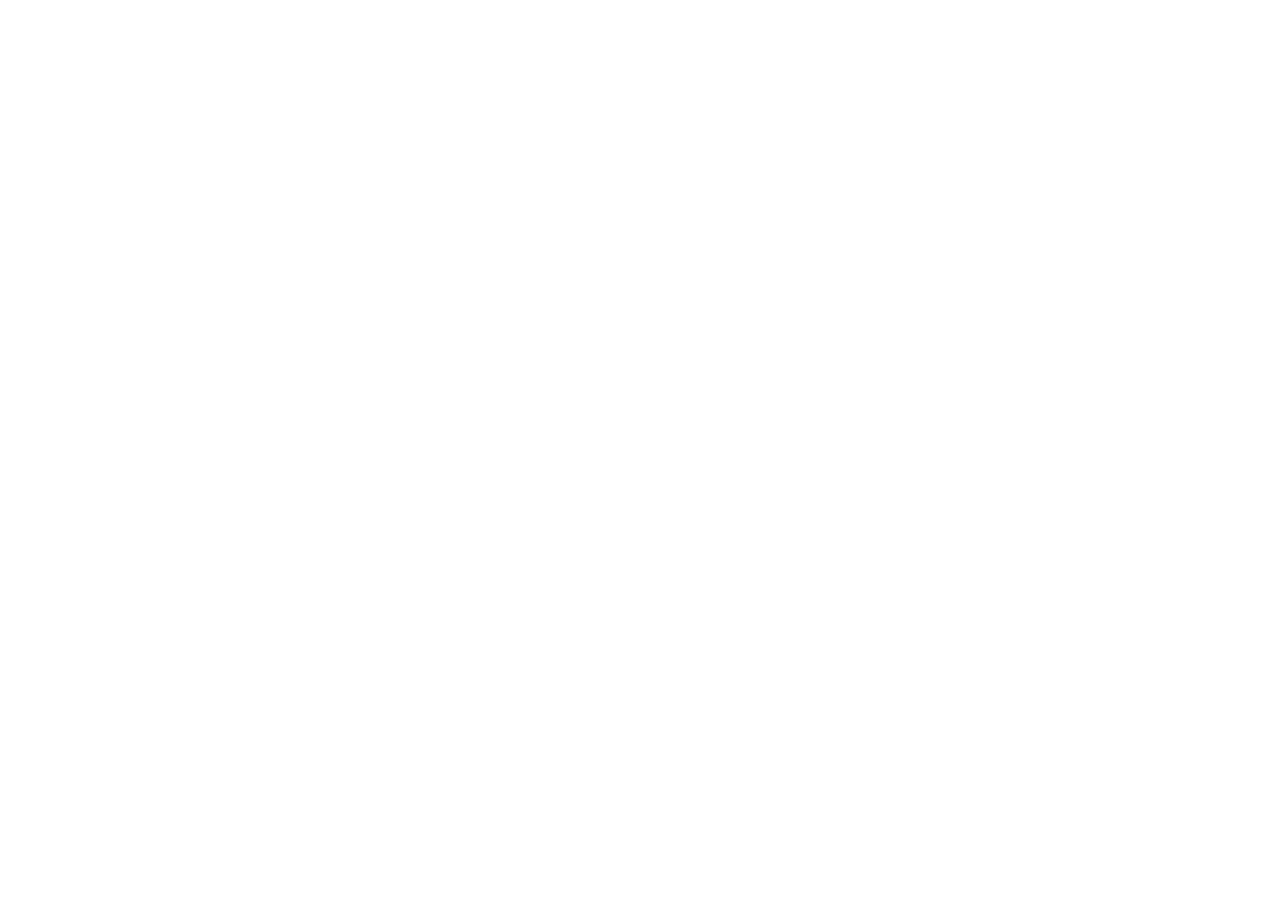
==== contact.html @ 3e65cb43 "Adding navbar, footer and bio picture" ====
<!DOCTYPE html>
<html lang="en">
<head>
    <meta charset="UTF-8">
    <meta name="viewport" content="width=device-width, initial-scale=1.0">
    <title>Document</title>
</head>
<body>

    
    
</body>
</html>
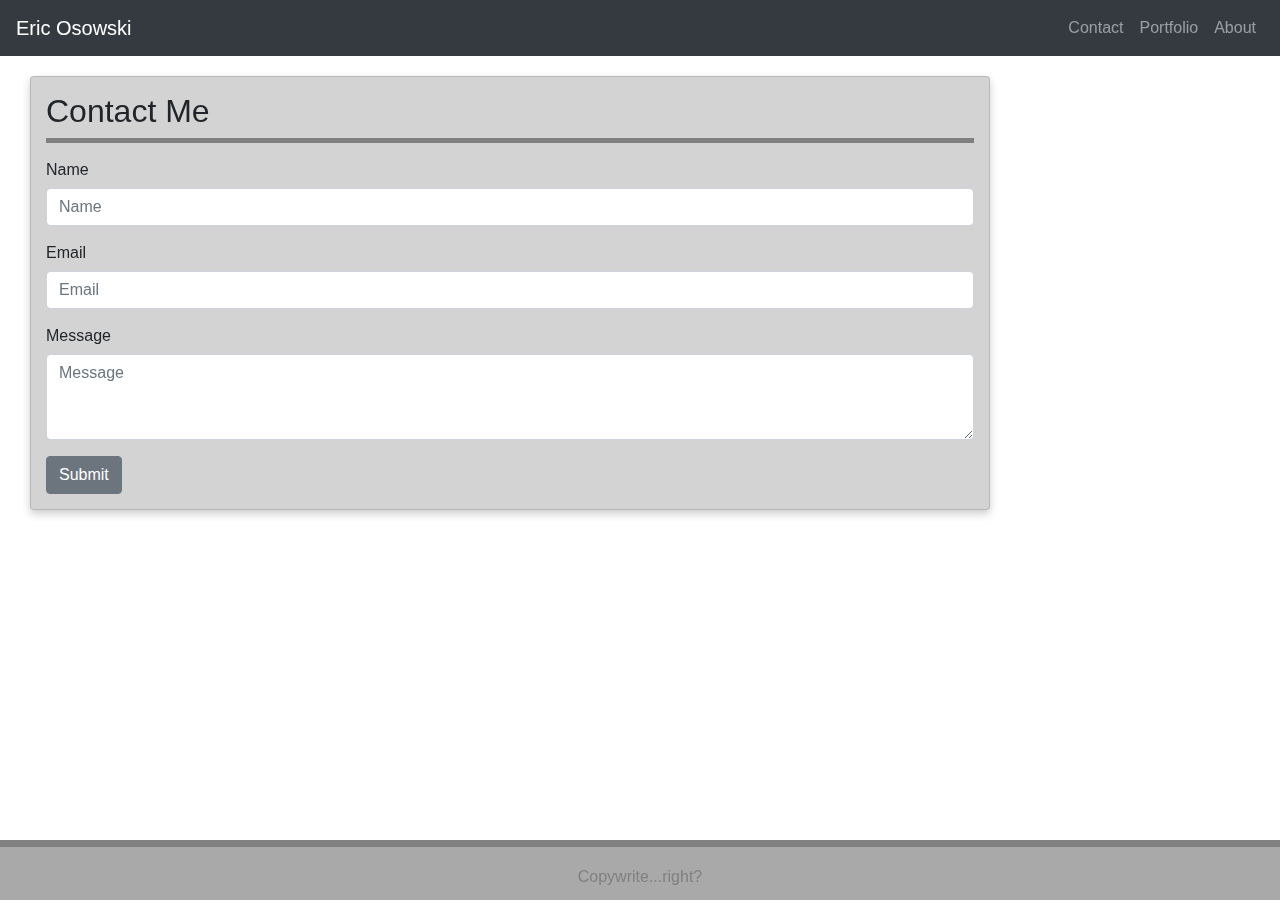
==== commit 907fbc5a: "Added responsive portfolio and contact page. Added sticky footer" ====
--- a/contact.html
+++ b/contact.html
@@ -3,11 +3,85 @@
 <head>
     <meta charset="UTF-8">
     <meta name="viewport" content="width=device-width, initial-scale=1.0">
-    <title>Document</title>
+    <link rel="stylesheet" href="https://stackpath.bootstrapcdn.com/bootstrap/4.3.1/css/bootstrap.min.css" integrity="sha384-ggOyR0iXCbMQv3Xipma34MD+dH/1fQ784/j6cY/iJTQUOhcWr7x9JvoRxT2MZw1T" crossorigin="anonymous">
+    <script src="https://code.jquery.com/jquery-3.3.1.slim.min.js" integrity="sha384-q8i/X+965DzO0rT7abK41JStQIAqVgRVzpbzo5smXKp4YfRvH+8abtTE1Pi6jizo" crossorigin="anonymous"></script>
+    <script src="https://cdnjs.cloudflare.com/ajax/libs/popper.js/1.14.7/umd/popper.min.js" integrity="sha384-UO2eT0CpHqdSJQ6hJty5KVphtPhzWj9WO1clHTMGa3JDZwrnQq4sF86dIHNDz0W1" crossorigin="anonymous"></script>
+    <script src="https://stackpath.bootstrapcdn.com/bootstrap/4.3.1/js/bootstrap.min.js" integrity="sha384-JjSmVgyd0p3pXB1rRibZUAYoIIy6OrQ6VrjIEaFf/nJGzIxFDsf4x0xIM+B07jRM" crossorigin="anonymous"></script>
+    <link rel="stylesheet" href="style.css">
+    <title>Eric Osowski</title>
 </head>
+
 <body>
+    <div class="content">
+        <background class="background"></background>
+        <!-- Nav bar at top with L justified header and R justified links -->
+        <nav class="navbar navbar-dark navbar-expand-md bg-dark justify-content-center">
+            <header class="navbar-brand d-flex w-50 mr-auto">Eric Osowski</header>
+            <button class="navbar-toggler" type="button" data-toggle="collapse" data-target="#collapsingNavbar3">
+                <span class="navbar-toggler-icon"></span>
+            </button>
+            <div class="navbar-collapse collapse w-100" id="collapsingNavbar3">
+                <ul class="nav navbar-nav ml-auto w-100 justify-content-end">
+                    <li class="nav-item">
+                        <a class="nav-link" href="contact.html">Contact</a>
+                    </li>
+                    <li class="nav-item">
+                        <a class="nav-link" href="portfolio.html">Portfolio</a>
+                    </li>
+                    <li class="nav-item">
+                        <a class="nav-link" href="index.html">About</a>
+                    </li>
+                </ul>
+            </div>
+        </nav>
 
-    
-    
+        <div class="container card">
+            <div class="content-padding">
+                <div class="row heading-underline">
+                <h2 id="about">Contact Me</h2>
+                </div>
+            </div>
+            <div class="row">
+                <div class="col short-col">
+                    <p>
+                        Name
+                    </p>
+                </div>
+            </div>
+            <div class="row">
+                <div class="col contact-content-padding">
+                    <input type="text" class="form-control" placeholder="Name">
+                </div>
+            </div>
+            <div class="row">
+                <div class="col short-col">
+                    <p>
+                        Email
+                    </p>
+                </div>
+            </div>
+            <div class="row">
+                <div class="col contact-content-padding">
+                    <input type="text" class="form-control" placeholder="Email">
+                </div>
+            </div>
+            <div class="row">
+                <div class="col short-col">
+                    <label for="comment">Message</label>
+                </div>
+            </div>
+            <div class="row">
+                <div class="col contact-content-padding">
+                    <div class="form-group">
+                        <textarea class="form-control" rows="3" id="comment" placeholder="Message"></textarea>
+                    </div>
+                    <button type="button" class="btn btn-secondary">Submit</button>
+                </div>
+            </div>
+        </div>
+        
+    </div>
+
+<footer class="footer">Copywrite...right?</footer>
 </body>
 </html>--- a/style.css
+++ b/style.css
@@ -0,0 +1,156 @@
+.navbar {
+    position: top;
+    width: 100%;
+}
+
+.header {
+    /* TODO - find a good font for name */
+    font: lucida;
+    font-weight: bolder;
+    color: white;
+
+}
+
+.background
+{
+    height: 100%;
+    width: 100%;
+    background-image: url("assets/abstract-background.jpg");
+    background-size: cover;
+    overflow: hidden;
+    size: 100vw;
+    position: fixed;
+    z-index: -1;
+    background-attachment: fixed;
+    background-position: center;
+    background-repeat: no-repeat;
+}
+
+body {
+    font-family: Arial, Helvetica, sans-serif;
+    margin: 0;
+  }
+
+  html {
+    box-sizing: border-box;
+  }
+
+
+  *, *:before, *:after {
+    box-sizing: inherit;
+  }
+
+  .column {
+    float: left;
+    width: flex;
+    margin-bottom: 16px;
+    padding: 0 8px;
+  }
+
+  .card {
+    box-shadow: 0 4px 8px 0 rgba(0, 0, 0, 0.2);
+    margin: 20px 80px 20px 30px;
+    background-color: lightgray;
+    border: 0px, 0px, 10px, 0px;
+  }
+
+  .about-section {
+    padding: 50px;
+    text-align: left;
+    background-color: #474e5d;
+    color: white;
+  }
+
+  .container {
+    padding: 0 16px 0 16px;
+  }
+
+  .container::after, .row::after {
+    content: "";
+    clear: both;
+    display: table;
+  }
+
+  @media screen and (max-width: 650px) {
+    .column {
+      width: 100%;
+      display: block;
+    }
+  }
+
+
+ img.wrap {
+    float: left;
+    max-width: 40%;
+    min-width: 25%;
+    border-radius: 10px;
+    margin-right: 14px;
+ }
+
+  #photoContainer {
+    margin-right: 14px;
+    margin-bottom:14px;
+    float: left;
+    max-width: 30%;
+    min-width: 5%;
+    margin-bottom: 5px;
+    max-height: max-content;
+  }
+
+  .footer {
+    position: bottom;
+    bottom: 0px;
+    width: 100%;
+    height: 60px; 
+    line-height: 60px; 
+    background-color: darkgrey;
+    border-top-style: solid;
+    border-top-color: grey;
+    border-width: 7px;
+    flex-shrink: 0;
+    text-align: center;
+    color: grey;
+  }
+
+  .container {
+    width: auto;
+    padding: 0 15px;
+    max-width: 75%;
+  }
+  
+  .content-padding{
+    padding: 15px;
+  }
+
+  html, body {
+    height: 100%;
+  }
+  body {
+    display: flex;
+    flex-direction: column;
+  }
+  .content {
+    flex: 1 0 auto;
+  }
+
+  .portfolio-item {
+    width: 350px;
+    height: 350px;
+    background-color: darkgrey;
+    margin-bottom: 30px;
+    display: block;
+  }
+
+  .heading-underline {
+    border-bottom-style: solid;
+    border-bottom-color: grey;
+    border-bottom-width: 5px;
+  }
+
+  .short-col {
+      max-height: 30px;
+  }
+
+  .contact-content-padding {
+      padding: 0px 15px 15px 15px;
+  }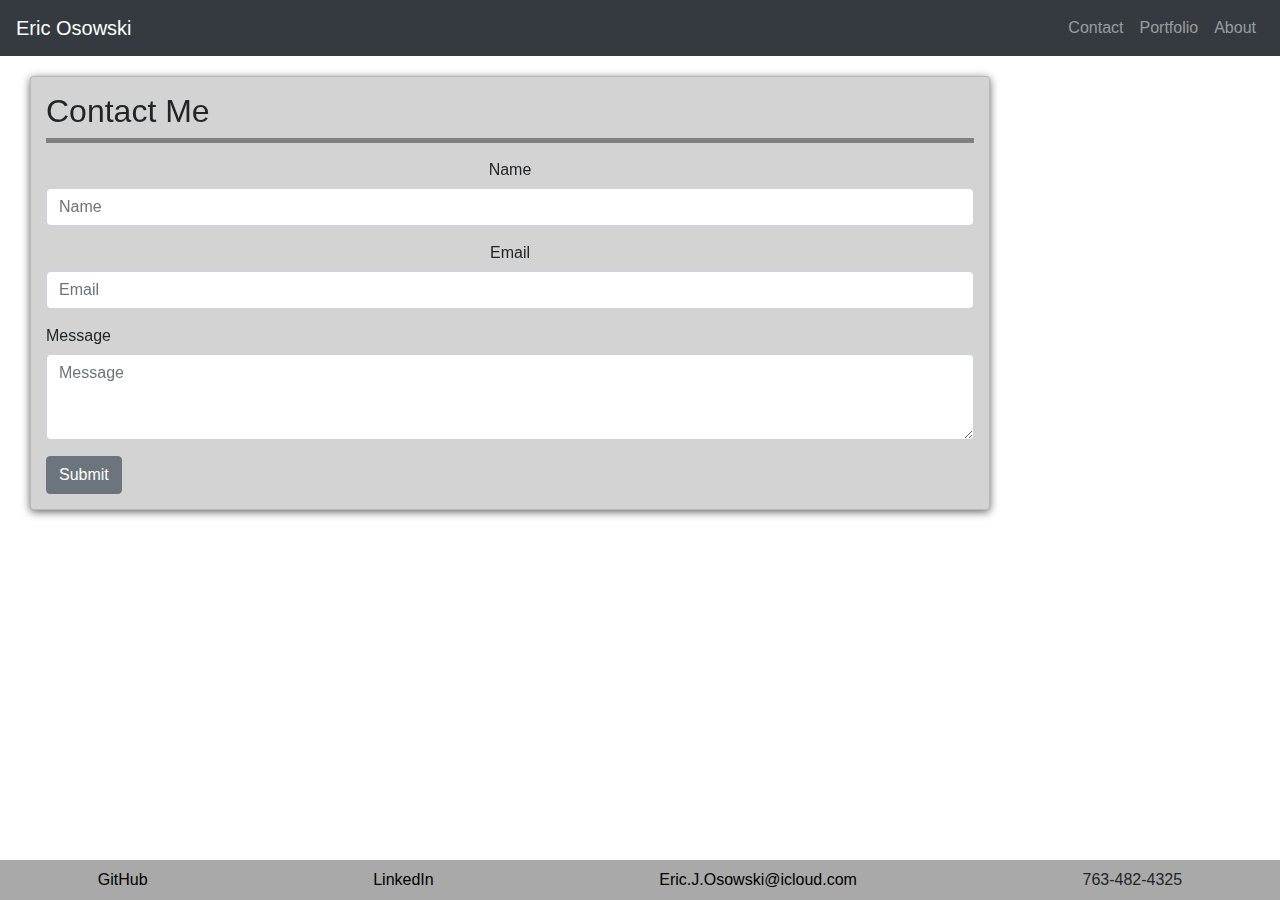
==== commit 5776bdd7: "added portfolio screenshots" ====
--- a/contact.html
+++ b/contact.html
@@ -7,7 +7,7 @@
     <script src="https://code.jquery.com/jquery-3.3.1.slim.min.js" integrity="sha384-q8i/X+965DzO0rT7abK41JStQIAqVgRVzpbzo5smXKp4YfRvH+8abtTE1Pi6jizo" crossorigin="anonymous"></script>
     <script src="https://cdnjs.cloudflare.com/ajax/libs/popper.js/1.14.7/umd/popper.min.js" integrity="sha384-UO2eT0CpHqdSJQ6hJty5KVphtPhzWj9WO1clHTMGa3JDZwrnQq4sF86dIHNDz0W1" crossorigin="anonymous"></script>
     <script src="https://stackpath.bootstrapcdn.com/bootstrap/4.3.1/js/bootstrap.min.js" integrity="sha384-JjSmVgyd0p3pXB1rRibZUAYoIIy6OrQ6VrjIEaFf/nJGzIxFDsf4x0xIM+B07jRM" crossorigin="anonymous"></script>
-    <link rel="stylesheet" href="style.css">
+    <link rel="stylesheet" href="./styles/style.css">
     <title>Eric Osowski</title>
 </head>
 
@@ -82,6 +82,21 @@
         
     </div>
 
-<footer class="footer">Copywrite...right?</footer>
+    <footer class="footer">
+        <div  class="row" id="footer-row">
+            <div class="footer-text">
+                <a href="https://github.com/EricJamesOsowski">GitHub</a>
+            </div>
+            <div class="footer-text">
+                <a href="https://www.linkedin.com/in/eric-osowski-155716137/">LinkedIn</a>
+            </div>
+            <div class="footer-text">
+                <a href="mailto:eric.j.osowski@icloud.com">Eric.J.Osowski@icloud.com</a>
+            </div>
+            <div class="footer-text">
+                <a href="#"></a>763-482-4325</a>
+            </div>
+        </div>
+    </footer>
 </body>
 </html>--- a/styles/style.css
+++ b/styles/style.css
@@ -0,0 +1,208 @@
+.navbar {
+    position: top;
+    width: 100%;
+}
+
+.header {
+    /* TODO - find a good font for name */
+    font: lucida;
+    font-weight: bolder;
+    color: white;
+
+}
+
+p {
+  text-align: center;
+  padding: 0 20px;
+}
+
+.background
+{
+    height: 100%;
+    width: 100%;
+    background-image: url("../assets/abstract-background.jpg");
+    background-size: cover;
+    overflow: hidden;
+    size: 100vw;
+    position: fixed;
+    z-index: -1;
+    background-attachment: fixed;
+    background-position: center;
+    background-repeat: no-repeat;
+}
+
+body {
+    font-family: Arial, Helvetica, sans-serif;
+    margin-bottom: 40px;
+  }
+
+  html {
+    box-sizing: border-box;
+  }
+
+
+  *, *:before, *:after {
+    box-sizing: inherit;
+  }
+
+  .column {
+    float: left;
+    width: flex;
+    margin-bottom: 16px;
+    padding: 0 8px;
+  }
+
+  .card {
+    box-shadow: 0 4px 8px 0 rgba(0, 0, 0, 0.2);
+    margin: 20px 80px 20px 30px;
+    background-color: lightgray;
+    border: 0px, 0px, 10px, 0px;
+    -webkit-box-shadow: 0px 2px 9px 0px rgba(0,0,0,0.61);
+    -moz-box-shadow: 0px 2px 9px 0px rgba(0,0,0,0.61);
+    box-shadow: 0px 2px 9px 0px rgba(0,0,0,0.61);
+  }
+
+  .about-section {
+    padding: 50px;
+    text-align: left;
+    background-color: #474e5d;
+    color: white;
+  }
+
+  .container {
+    padding: 0 16px 0 16px;
+  }
+
+  .container::after, .row::after {
+    content: "";
+    clear: both;
+    display: table;
+  }
+
+  @media screen and (max-width: 650px) {
+    .column {
+      width: 100%;
+      display: block;
+    }
+  }
+
+
+ img.wrap {
+    float: left;
+    max-width: 40%;
+    min-width: 25%;
+    border-radius: 10px;
+    margin-right: 14px;
+ }
+
+  #photoContainer {
+    margin-right: 14px;
+    margin-bottom:14px;
+    float: left;
+    max-width: 30%;
+    min-width: 5%;
+    margin-bottom: 5px;
+    max-height: max-content;
+  }
+
+  .footer {
+    position: bottom !important;
+    bottom: 0px;
+    width: 100%;
+    height: 40px;
+    background-color: darkgrey;
+    flex-shrink: 0;
+  }
+
+  .container {
+    width: auto;
+    padding: 0 15px;
+    max-width: 75%;
+  }
+  
+  .content-padding{
+    padding: 15px;
+  }
+
+  html, body {
+    height: 100%;
+  }
+
+  html{
+    position: relative;
+  }
+
+  body {
+    display: flex;
+    flex-direction: column;
+  }
+  .content {
+    flex: 1 0 auto;
+    position: inherit;
+  }
+
+  .portfolio-item {
+    width: 350px;
+    height: 350px;
+    background-color: rgb(231, 231, 231);
+    margin-bottom: 30px;
+    border-radius: 10px;
+    display: block;
+    -webkit-box-shadow: 0px 2px 9px 0px rgba(0,0,0,0.61);
+    -moz-box-shadow: 0px 2px 9px 0px rgba(0,0,0,0.61);
+    box-shadow: 0px 2px 9px 0px rgba(0,0,0,0.61);
+  }
+
+  .portfolio-picture {
+    max-height: 325px;
+    max-width: 325px;
+    display:block;
+    margin:auto;
+    -webkit-box-shadow: 0px 2px 9px 0px rgba(0,0,0,0.61);
+    -moz-box-shadow: 0px 2px 9px 0px rgba(0,0,0,0.61);
+    box-shadow: 0px 2px 9px 0px rgba(0,0,0,0.61);
+  }
+
+  .portfolio-picture:active {
+    -webkit-box-shadow: inset 0px 0px 5px #c1c1c1;
+    -moz-box-shadow: inset 0px 0px 5px #c1c1c1;
+         box-shadow: inset 0px 0px 5px #c1c1c1;
+  }
+
+  .heading-underline {
+    border-bottom-style: solid;
+    border-bottom-color: grey;
+    border-bottom-width: 5px;
+  }
+
+  .short-col {
+      max-height: 30px;
+  }
+
+  .contact-content-padding {
+      padding: 0px 15px 15px 15px;
+  }
+
+  .footer-text {
+     margin: auto;
+  }
+
+ a {
+    color: black;
+  }
+
+  #footer-row {
+    height: 40px;
+  }
+
+footer {
+  position: fixed;
+}
+
+.github-link {
+  text-align: center;
+}
+
+a p {
+  margin-bottom: -15px;
+}